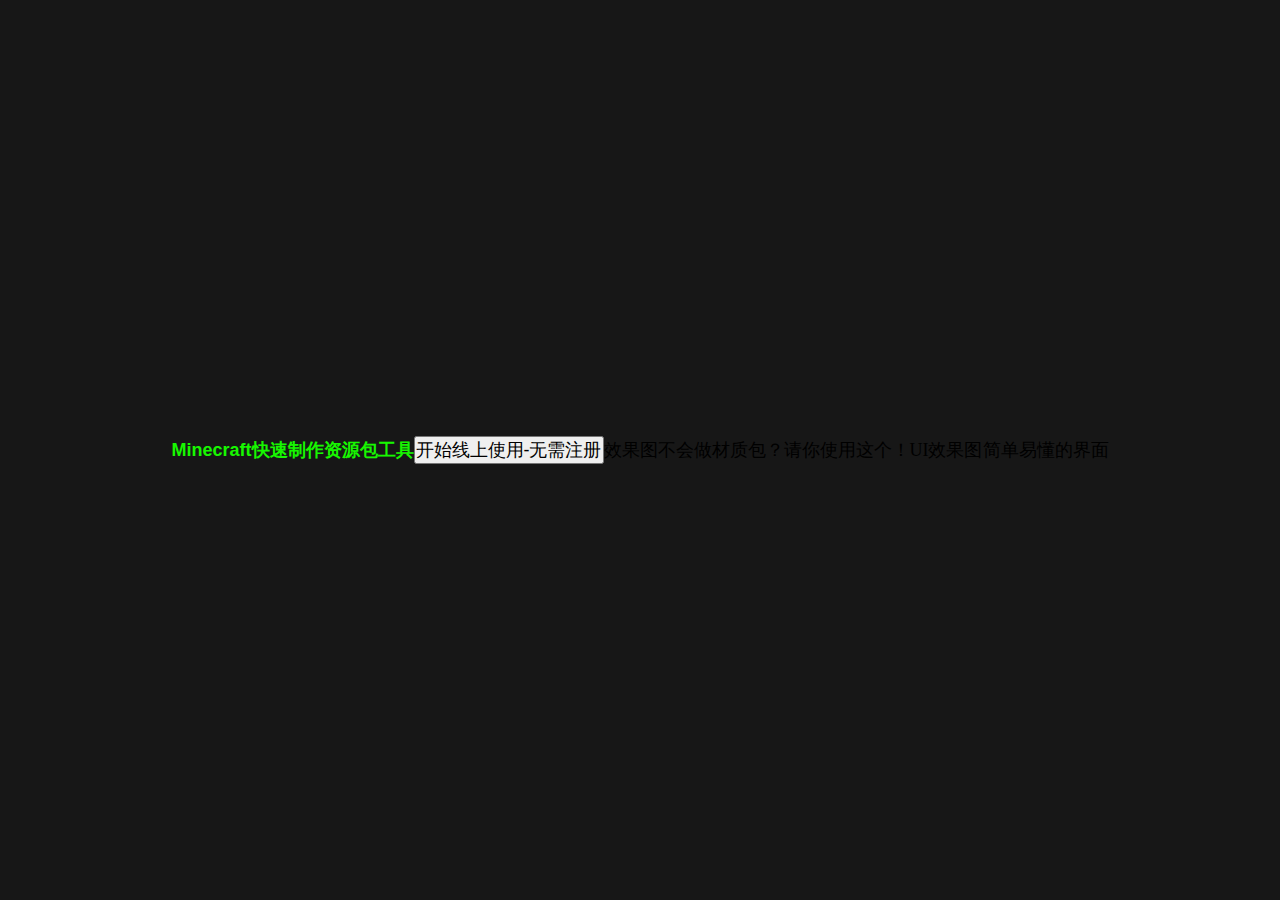
==== index.html @ 3c69eaf1 "Update index.html" ====
<html>
  <head>
    <title>Minecraft快速制作资源包工具</title>
    <style>
        * {
            padding: 0;
            margin: 0;
            font-size: 2vmin;
        }

        div {
            display: flex;
            justify-content: center;
            align-items: center;
        }

        body {
            display: flex;
            justify-content: center;
            align-items: center;
            width: 100%;
            height: 100vh;
            background-color: #171717;
        }

        .title {
            font-family: sans-serif;
            font-size: 10rem;
            color: #17f700;
            font-weight: 900;
            cursor: pointer;
        }

        .title span {
            font-size: 10rem;
            color: #f7f7f7;
        }

        .loading {
            position: fixed;
            flex-direction: column;
            top: 0;
            left: 0;
            width: 100%;
            height: 100vh;
            background-color: #f7f7f7;
            z-index: 100000000;
            transition: 1s ease;
        }

        .loading svg {
            width: 5rem;
            margin-bottom: 2rem;
            overflow: visible;
            transition: 0.3s ease;
        }

        .loading svg circle {
            fill: none;
            stroke: #171717;
            stroke-width: 12;
            stroke-dasharray: 160;
            stroke-dashoffset: 160;
            transform-origin: center;
            animation: circle_rotate 3s ease-in infinite;
        }

        @keyframes circle_rotate {
            0% {
                transform: rotate(0deg);
                stroke-dashoffset: 160;
            }

            100% {
                transform: rotate(360deg);
                stroke-dashoffset: -160;
            }
        }

        .loading p {
            font-family: sans-serif;
            font-size: 2rem;
            color: #171717;
            font-weight: 900;
            transition: 0.3s ease;
        }

        .loading_out {
            transform: translateY(100%);
        }

        .loading_out svg,
        .loading_out p {
            opacity: 0;
        }
    </style>
  </head>
  <body>
    <div class="loading">
        <svg viewbox='0 0 50 50'>
            <circle r='25' cx='25' cy='25'></circle>
        </svg>
        <p>LOADING</p>
    </div>
    <!-- 标题 -->
    <div class="title">
        <h1>Minecraft快速制作资源包工具</h1>
    </div>

    <button id="use"><p onclick="loading.in('app.html')"><span>开始</span>线上使用-无需注册</p></button>
    
    <!-- 主效果图 -->
    <div class="showEffect">
        <div class="showEffectImage">
            <img src="">效果图</img>
        </div>
        <div class="showEffectText">
            <p>不会做材质包？请你使用这个！</p>
        </div>
    </div>

    <!--展示UI界面 -->  
    <div class="showUi">
        <div class="showUiImage">
            <img src="">UI效果图</img>
        </div>
        <div class="showUiText">
            <p>简单易懂的界面</p>
        </div>
    </div>
    <script src="js/index.js"></script>
  </body>
</html>
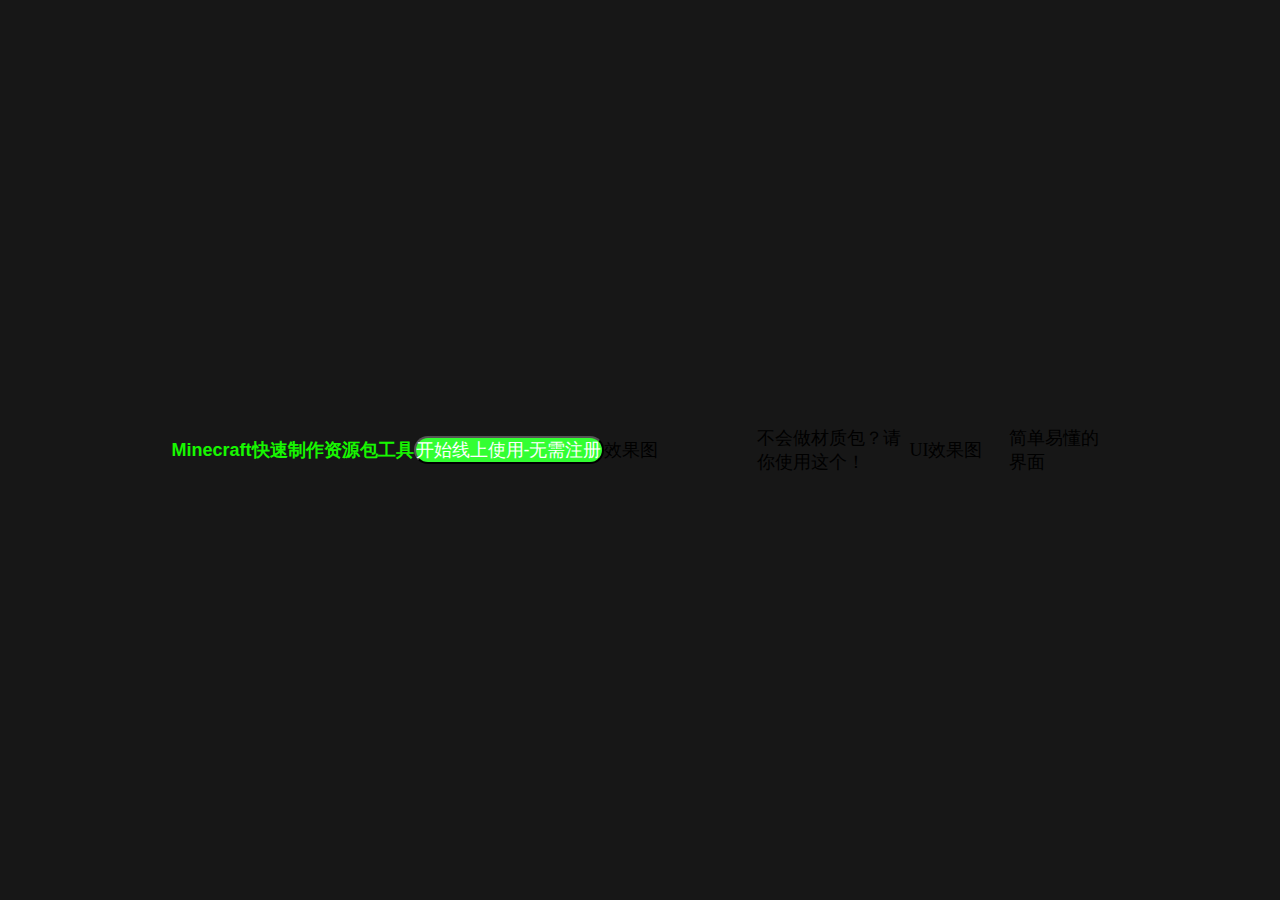
==== commit acd1ffaf: "Update index.html" ====
--- a/index.html
+++ b/index.html
@@ -13,7 +13,7 @@
             justify-content: center;
             align-items: center;
         }
-
+        
         body {
             display: flex;
             justify-content: center;
@@ -21,6 +21,47 @@
             width: 100%;
             height: 100vh;
             background-color: #171717;
+        }
+        
+        #use {
+            background-color: #33ff33;
+            border-radius: 30px;
+            color: #ffffff;
+        }
+        
+        .showEffectImage {
+            border-radius: 3px;
+            width: 50%;
+            display: inline-block;
+            float: left;
+        }
+        
+        .showEffectText {
+            display: inline-block;
+            border-radius: 3px;
+            width: 50%;
+            border: #ccc;
+            float: right;
+        }
+        
+        .showUiText {
+            display: inline-block;
+            border-radius: 3px;
+            width: 50%;
+            border: #ccc;
+            float: left;
+        }
+        
+        .showUiImage {    
+            border-radius: 3px;
+            width: 50%;
+            display: inline-block;
+            float: right;
+        }
+        
+        h6 {
+            color: gray;
+            float: right;
         }
 
         .title {
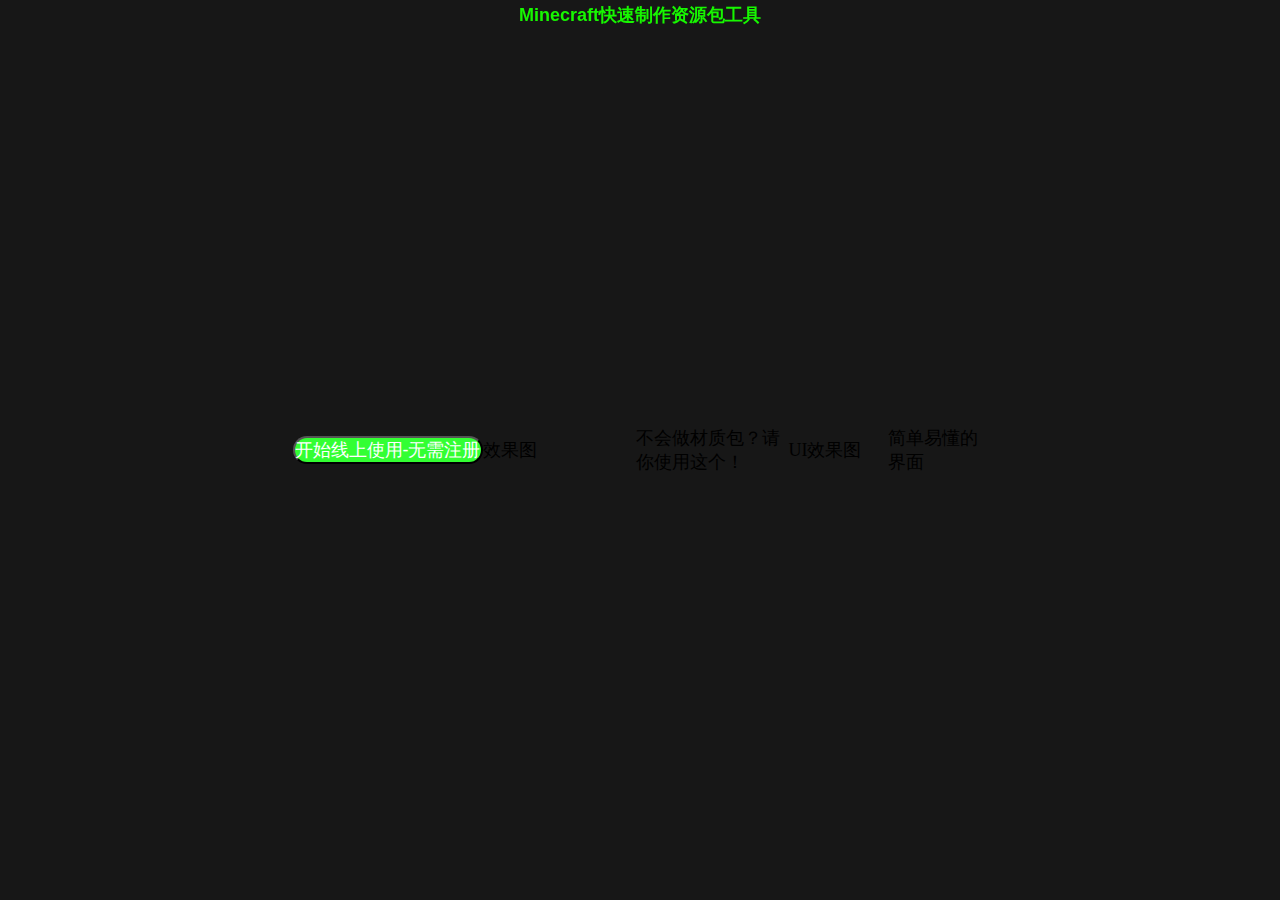
==== commit 9629eefb: "向标题增加了定位" ====
--- a/index.html
+++ b/index.html
@@ -66,10 +66,16 @@
 
         .title {
             font-family: sans-serif;
+            text-align: center;
             font-size: 10rem;
             color: #17f700;
             font-weight: 900;
             cursor: pointer;
+            position: fixed;
+            top: 0;
+            left: 0;
+            height: 30px;
+            width: 100%;
         }
 
         .title span {
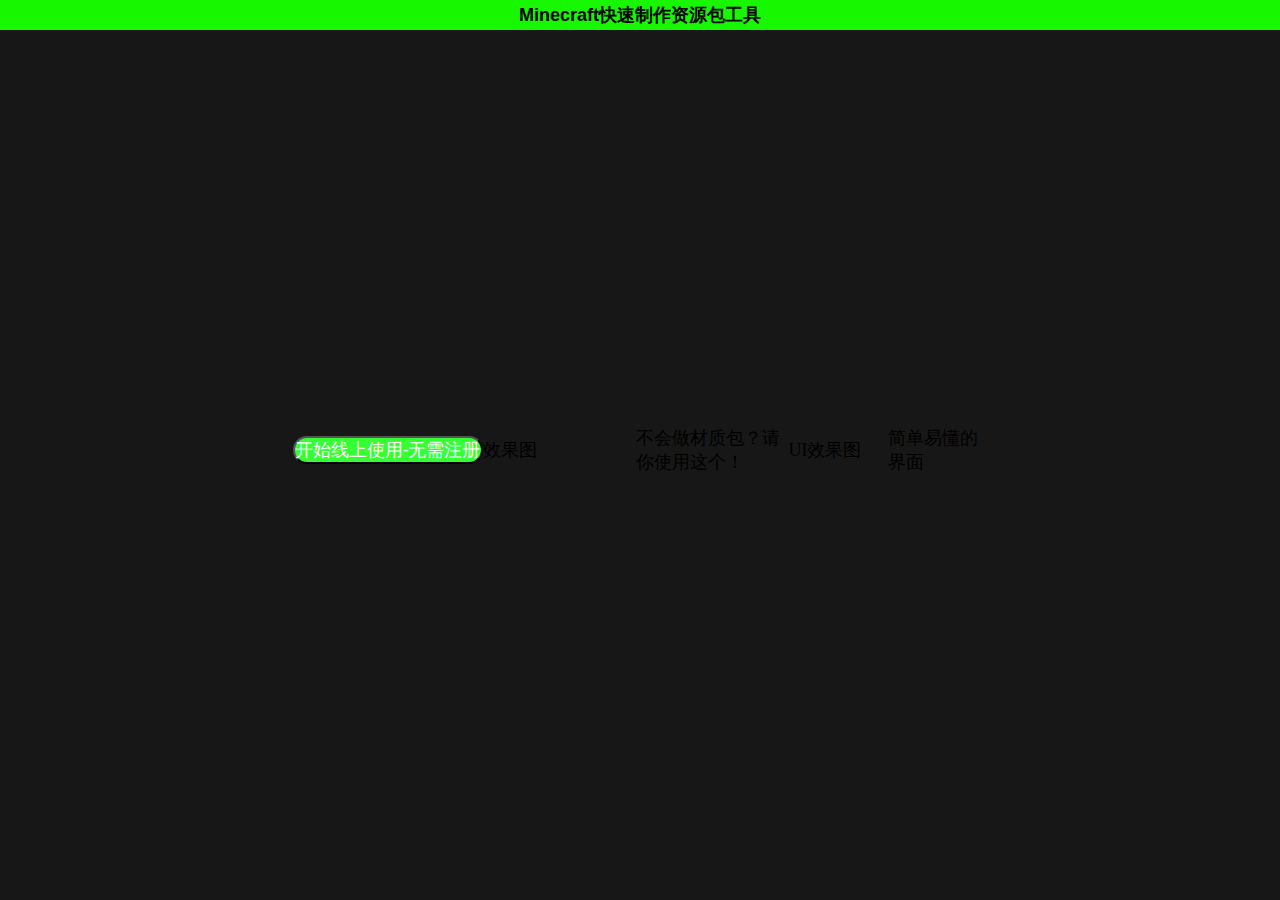
==== commit 9ba9b8d8: "忘记加背景颜色了" ====
--- a/index.html
+++ b/index.html
@@ -68,9 +68,10 @@
             font-family: sans-serif;
             text-align: center;
             font-size: 10rem;
-            color: #17f700;
+            color: #000;
             font-weight: 900;
             cursor: pointer;
+            background-color: #17f700;
             position: fixed;
             top: 0;
             left: 0;
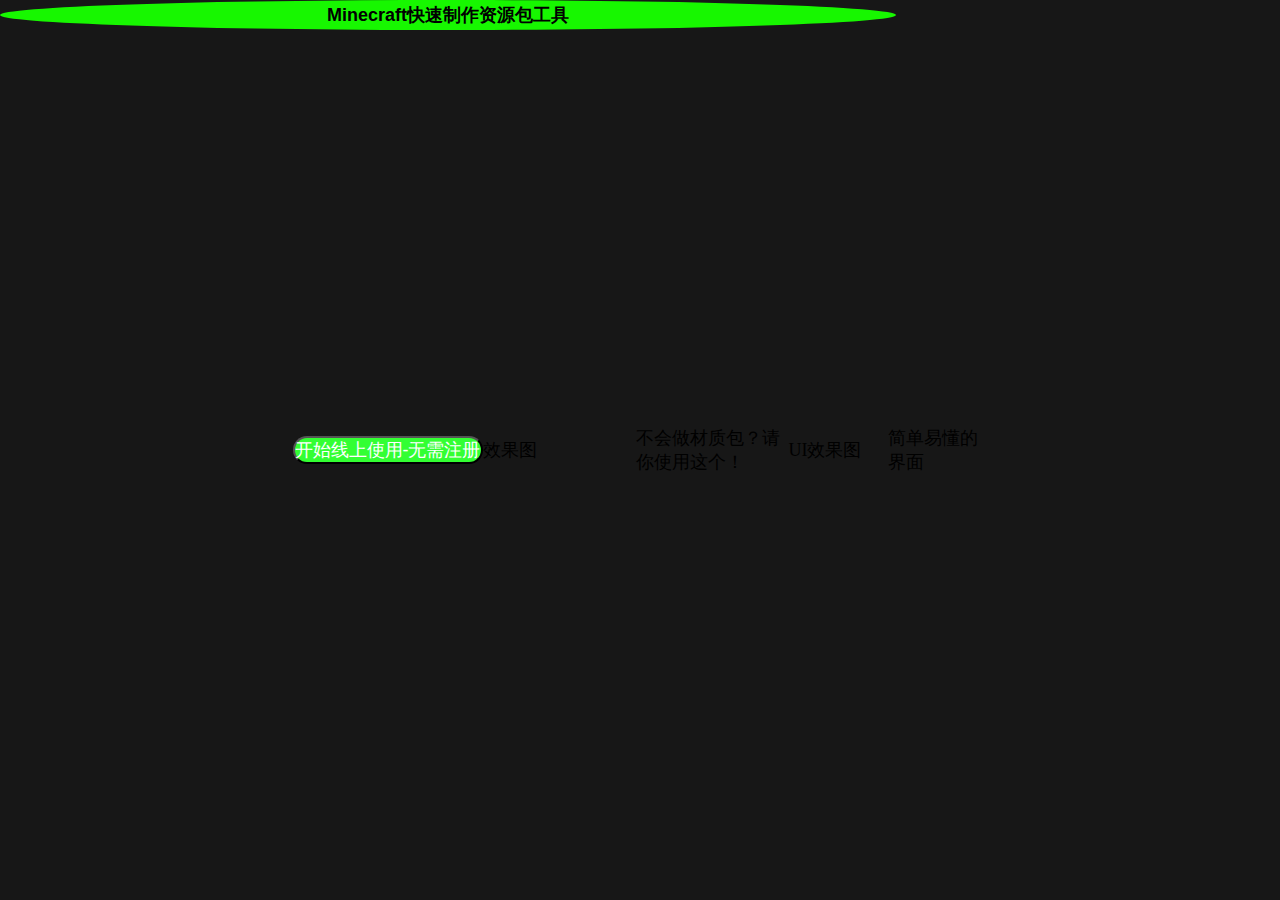
==== commit b709774f: "试图增加圆角" ====
--- a/index.html
+++ b/index.html
@@ -65,6 +65,7 @@
         }
 
         .title {
+            margin: auto;
             font-family: sans-serif;
             text-align: center;
             font-size: 10rem;
@@ -76,7 +77,8 @@
             top: 0;
             left: 0;
             height: 30px;
-            width: 100%;
+            width: 70%;
+            border-radius: 50%;
         }
 
         .title span {
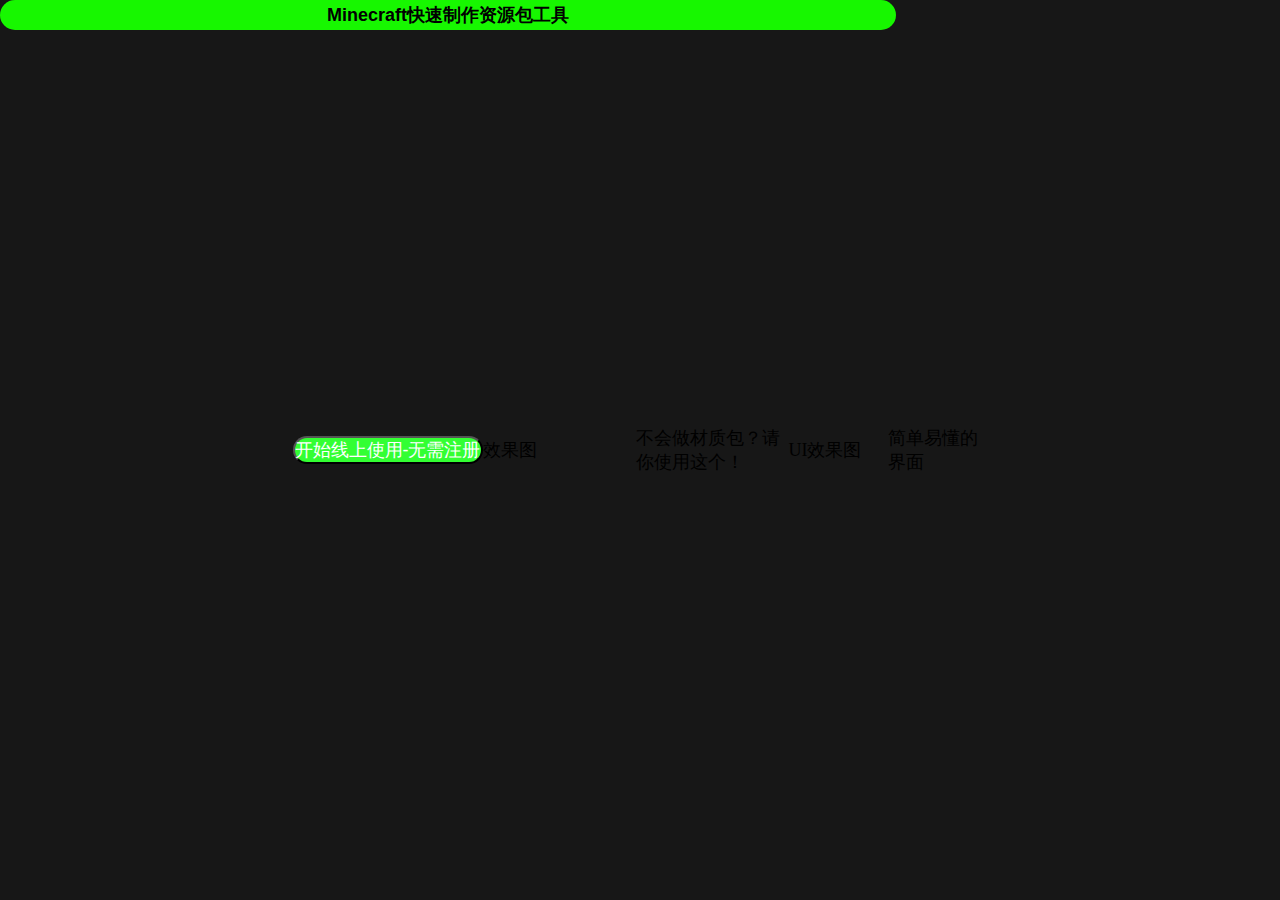
==== commit d641e38a: "圆角太大了呜呜呜" ====
--- a/index.html
+++ b/index.html
@@ -78,7 +78,7 @@
             left: 0;
             height: 30px;
             width: 70%;
-            border-radius: 50%;
+            border-radius: 30px;
         }
 
         .title span {
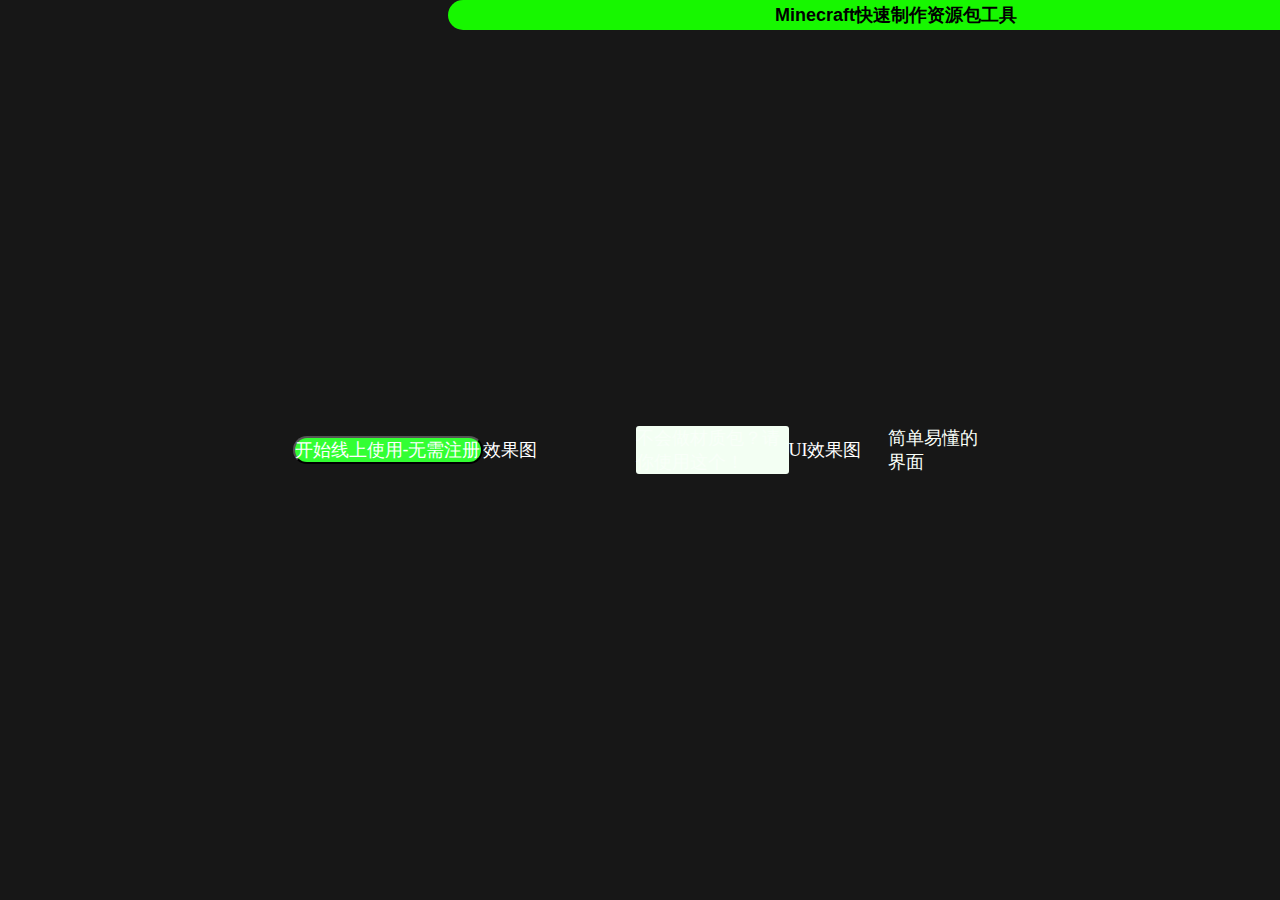
==== commit 0a793e88: "发现是position搞的bug" ====
--- a/index.html
+++ b/index.html
@@ -15,6 +15,7 @@
         }
         
         body {
+            color: #fff;
             display: flex;
             justify-content: center;
             align-items: center;
@@ -30,7 +31,7 @@
         }
         
         .showEffectImage {
-            border-radius: 3px;
+            border-radius: 100%;
             width: 50%;
             display: inline-block;
             float: left;
@@ -42,6 +43,9 @@
             width: 50%;
             border: #ccc;
             float: right;
+            color: #f9fff9;
+            background-color: #f3fff3;
+            box-shadow: 10px, 10px, 5px, #888;
         }
         
         .showUiText {
@@ -49,11 +53,13 @@
             border-radius: 3px;
             width: 50%;
             border: #ccc;
+            color: #f9fff9;
             float: left;
+            box-shadow: 10px, 10px, 5px, #888;
         }
         
         .showUiImage {    
-            border-radius: 3px;
+            border-radius: 100%;
             width: 50%;
             display: inline-block;
             float: right;
@@ -65,7 +71,6 @@
         }
 
         .title {
-            margin: auto;
             font-family: sans-serif;
             text-align: center;
             font-size: 10rem;
@@ -75,15 +80,10 @@
             background-color: #17f700;
             position: fixed;
             top: 0;
-            left: 0;
+            left: 35%;
             height: 30px;
             width: 70%;
             border-radius: 30px;
-        }
-
-        .title span {
-            font-size: 10rem;
-            color: #f7f7f7;
         }
 
         .loading {
